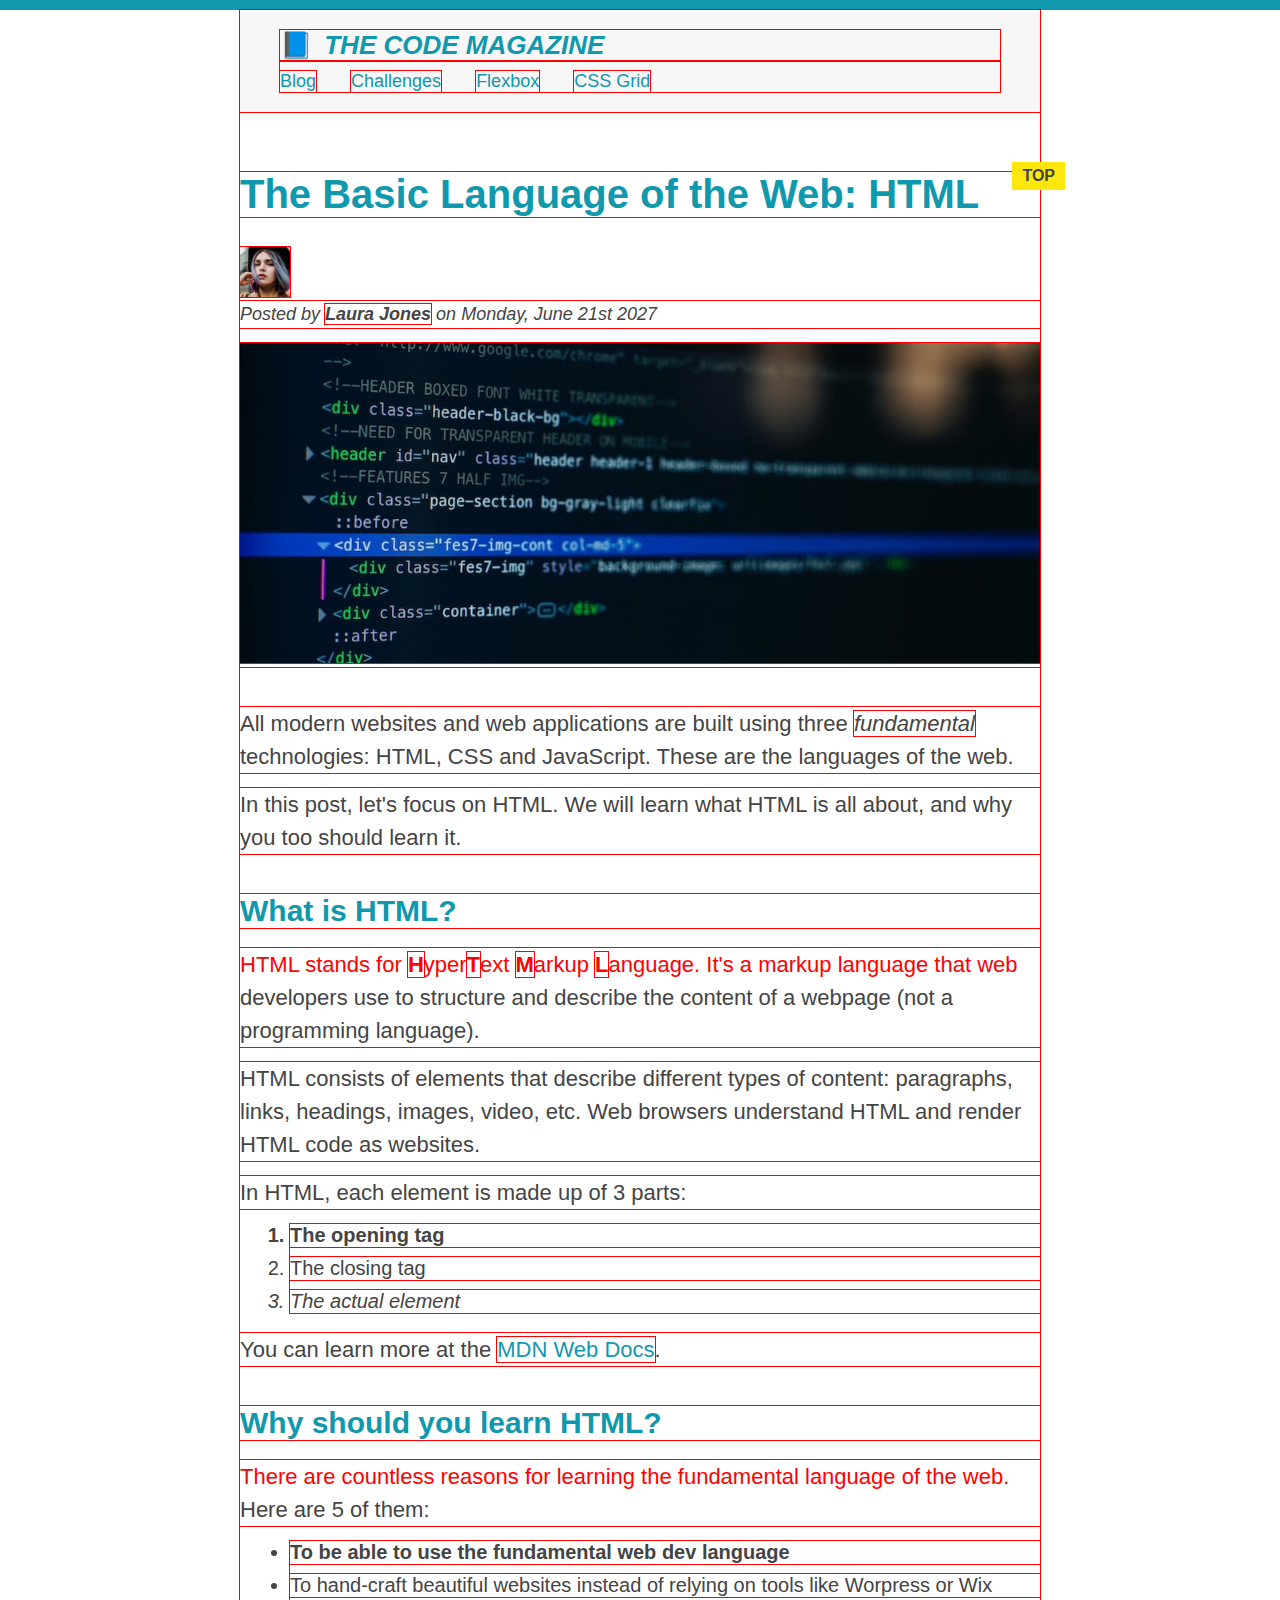
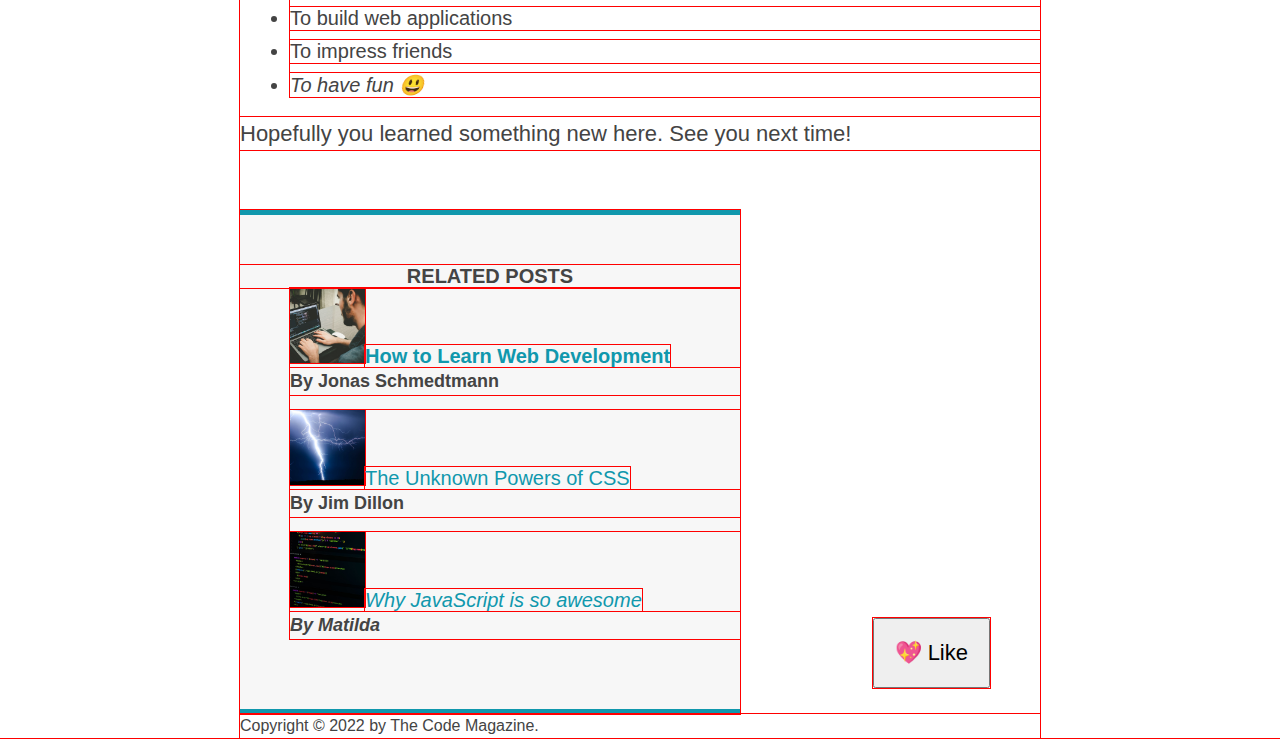
==== 02-HTML-Fundamentals/index.html @ b6a974f0 "First Commit" ====
<!DOCTYPE html>

<html lang="en">
  <head>
    <meta charset="UTF-8" />
    <meta http-equiv="X-UA-Compatible" content="IE=edge" />
    <meta name="viewport" content="width=device-width, initial-scale=1.0" />
    <link rel="stylesheet" href="style.css" />
    <title>The Basic of the Web: HTML</title>
  </head>

  <body>
    <div class="container">
      <!-- <h1>The Basic of the Web: HTML</h1> -->
      <header class="main-header">
        <h1>📘 The Code Magazine</h1>
        <nav>
          <a href="blog.html">Blog</a>
          <a href="#">Challenges</a>
          <a href="#">Flexbox</a>
          <a href="#">CSS Grid</a>
        </nav>
      </header>

      <article>
        <header class="post-header">
          <h2>The Basic Language of the Web: HTML</h2>
          <img
            src="img/laura-jones.jpg"
            alt="A photo of the author Laura Jones."
            width="50px"
            height="50px"
          />
          <p id="author">
            Posted by <strong>Laura Jones</strong> on Monday, June 21st 2027
          </p>
          <img
            src="img/post-img.jpg"
            alt="HTML code on the screen."
            width="500px"
            height="200px"
            class="post-img"
          />

          <button class="btn-like">💖 Like</button>
        </header>

        <p>
          All modern websites and web applications are built using three
          <em>fundamental</em>
          technologies: HTML, CSS and JavaScript. These are the languages of the
          web.
        </p>
        <p>
          In this post, let's focus on HTML. We will learn what HTML is all
          about, and why you too should learn it.
        </p>
        <h3>What is HTML?</h3>
        <p>
          HTML stands for <strong>H</strong>yper<strong>T</strong>ext
          <strong>M</strong>arkup <strong>L</strong>anguage. It's a markup
          language that web developers use to structure and describe the content
          of a webpage (not a programming language).
        </p>
        <p>
          HTML consists of elements that describe different types of content:
          paragraphs, links, headings, images, video, etc. Web browsers
          understand HTML and render HTML code as websites.
        </p>
        <p>In HTML, each element is made up of 3 parts:</p>
        <ol>
          <li>The opening tag</li>
          <li>The closing tag</li>
          <li>The actual element</li>
        </ol>
        <p>
          You can learn more at the
          <a
            href="https://developer.mozilla.org/en-US/docs/Web/HTML/Element/a"
            target="_blank"
            >MDN Web Docs</a
          >.
        </p>
        <h3>Why should you learn HTML?</h3>
        <p>
          There are countless reasons for learning the fundamental language of
          the web. Here are 5 of them:
        </p>
        <ul>
          <li>To be able to use the fundamental web dev language</li>
          <li>
            To hand-craft beautiful websites instead of relying on tools like
            Worpress or Wix
          </li>
          <li>To build web applications</li>
          <li>To impress friends</li>
          <li>To have fun 😃</li>
        </ul>
        <p>Hopefully you learned something new here. See you next time!</p>
      </article>

      <aside>
        <h4>Related posts</h4>
        <ul class="related">
          <li>
            <img
              src="img/related-1.jpg"
              alt="Image of a man typing on a laptop"
              height="75px"
              width="75px"
            /><a href="#">How to Learn Web Development</a>
            <p class="related-author">By Jonas Schmedtmann</p>
          </li>
          <li>
            <img
              src="img/related-2.jpg"
              alt="Image of lightning"
              height="75px"
              width="75px"
            /><a href="#">The Unknown Powers of CSS</a>
            <p class="related-author">By Jim Dillon</p>
          </li>
          <li>
            <img
              src="img/related-3.jpg"
              alt="Image of code typed on a screen"
              height="75px"
              width="75px"
            /><a href="#">Why JavaScript is so awesome</a>
            <p class="related-author">By Matilda</p>
          </li>
        </ul>
      </aside>

      <footer>
        <p id="copyright">Copyright &copy; 2022 by The Code Magazine.</p>
      </footer>
    </div>

    
  </body>
</html>
---- 02-HTML-Fundamentals/style.css ----
* {
  /* border: 10px solid #1098ad; */
  margin: 0;
  padding: 0;
  outline: 1px solid red;
}

/* PAGE SECTION */
body {
  font-family: sans-serif;
  color: #444;
  border-top: 10px solid #1098ad;
  position: relative;
}
body:nth-child(4) {
  background-color: yellow;
}

.container {
  width: 800px;
  /* margin-left: auto;
  margin-right: auto; */
  margin: 0 auto;
  position: relative;
}

.main-header {
  background-color: #f7f7f7;
  padding: 20px 40px;
  margin-bottom: 60px;
  /* height: 80px; */
}

nav {
  font-size: 18px;
}

article {
  margin-bottom: 60px;
}

.post-header {
  margin-bottom: 40px;
}

aside {
  background-color: #f7f7f7;
  border-top: 5px solid #1098ad;
  border-bottom: 5px solid #1098ad;
  /* padding-top: 50px;
  padding-bottom: 50px; */
  padding: 50px 0;
  width: 500px;
}

/* SMALLER ELEMENTS */
h1,
h2,
h3 {
  color: #1098ad;
}

h1 {
  font-size: 26px;
  text-transform: uppercase;
  font-style: italic;
}

h2 {
  font-size: 40px;
  margin-bottom: 30px;
  position:relative;
}

h3 {
  font-size: 30px;
  margin-bottom: 20px;
  margin-top: 40px;
}

h4 {
  font-size: 20px;
  text-transform: uppercase;
  text-align: center;
}

p {
  font-size: 22px;
  line-height: 1.5;
  margin-bottom: 15px;
}

ul,
ol {
  margin-left: 50px;
  margin-bottom: 20px;
}

li {
  font-size: 20px;
  margin-bottom: 10px;
}

li:last-child {
  margin-bottom: 0;
}

/* footer p {
  font-size: 16px;
} */

#author {
  font-style: italic;
  font-size: 18px;
}

#copyright {
  font-size: 16px;
}

.related-author {
  font-size: 18px;
  font-weight: bold;
}

.related {
  list-style: none;
}

li:first-child {
  font-weight: bold;
}

li:last-child {
  font-style: italic;
}

li:nth-child(odd) {
  /* color: red; */
}

/* Misconception: this won't work */
article p:first-child {
  color: red;
}

/* Styling links */
a:link {
  color: #1098ad;
  text-decoration: none;
}

a:visited {
  color: #1098ad;
}

a:hover {
  color: orangered;
  font-weight: bold;
  text-decoration: underline orangered;
}

a:active {
  background-color: black;
}

/*! order to style links, LVHA */

.post-img {
  height: auto;
  width: 100%;
}

nav a:link {
  /* background-color: orange;
  margin: 10px;
  padding: 10px;
  display: block; */
  margin-right: 30px;
  margin-top: 10px;
  display: inline-block;
}

nav a:link:last-child {
  margin-right: 0;
}

.btn-like {
  font-size: 22px;
  padding: 20px;
  cursor: pointer;

  position: absolute;
  /* top: 50px;
  left: 50px; */
  bottom: 50px;
  right: 50px;
}

h1::first-letter {
  font-style: normal;
  margin-right: 5px;
}

/*! Adjacent selector */
h3 + p::first-line {
  color: red;
}

/* Adding element before or after (child) from css only */
h2::after {
  content: "TOP";
  color: #444;
  background-color: #ffe70e;
  font-size: 16px;
  font-weight: bold;
  display:inline-block;
  padding: 5px 10px;
  position:absolute;
  top: -10px;
  right: -25px;
}

/* Resolving conflict */
/* #copyright {
  color: red;
}
.copyright {
  color: blue;
}
.text {
  color: yellow;
}
footer p {
  color: green !important; /* ! important will set its priority to the top */
/* } */
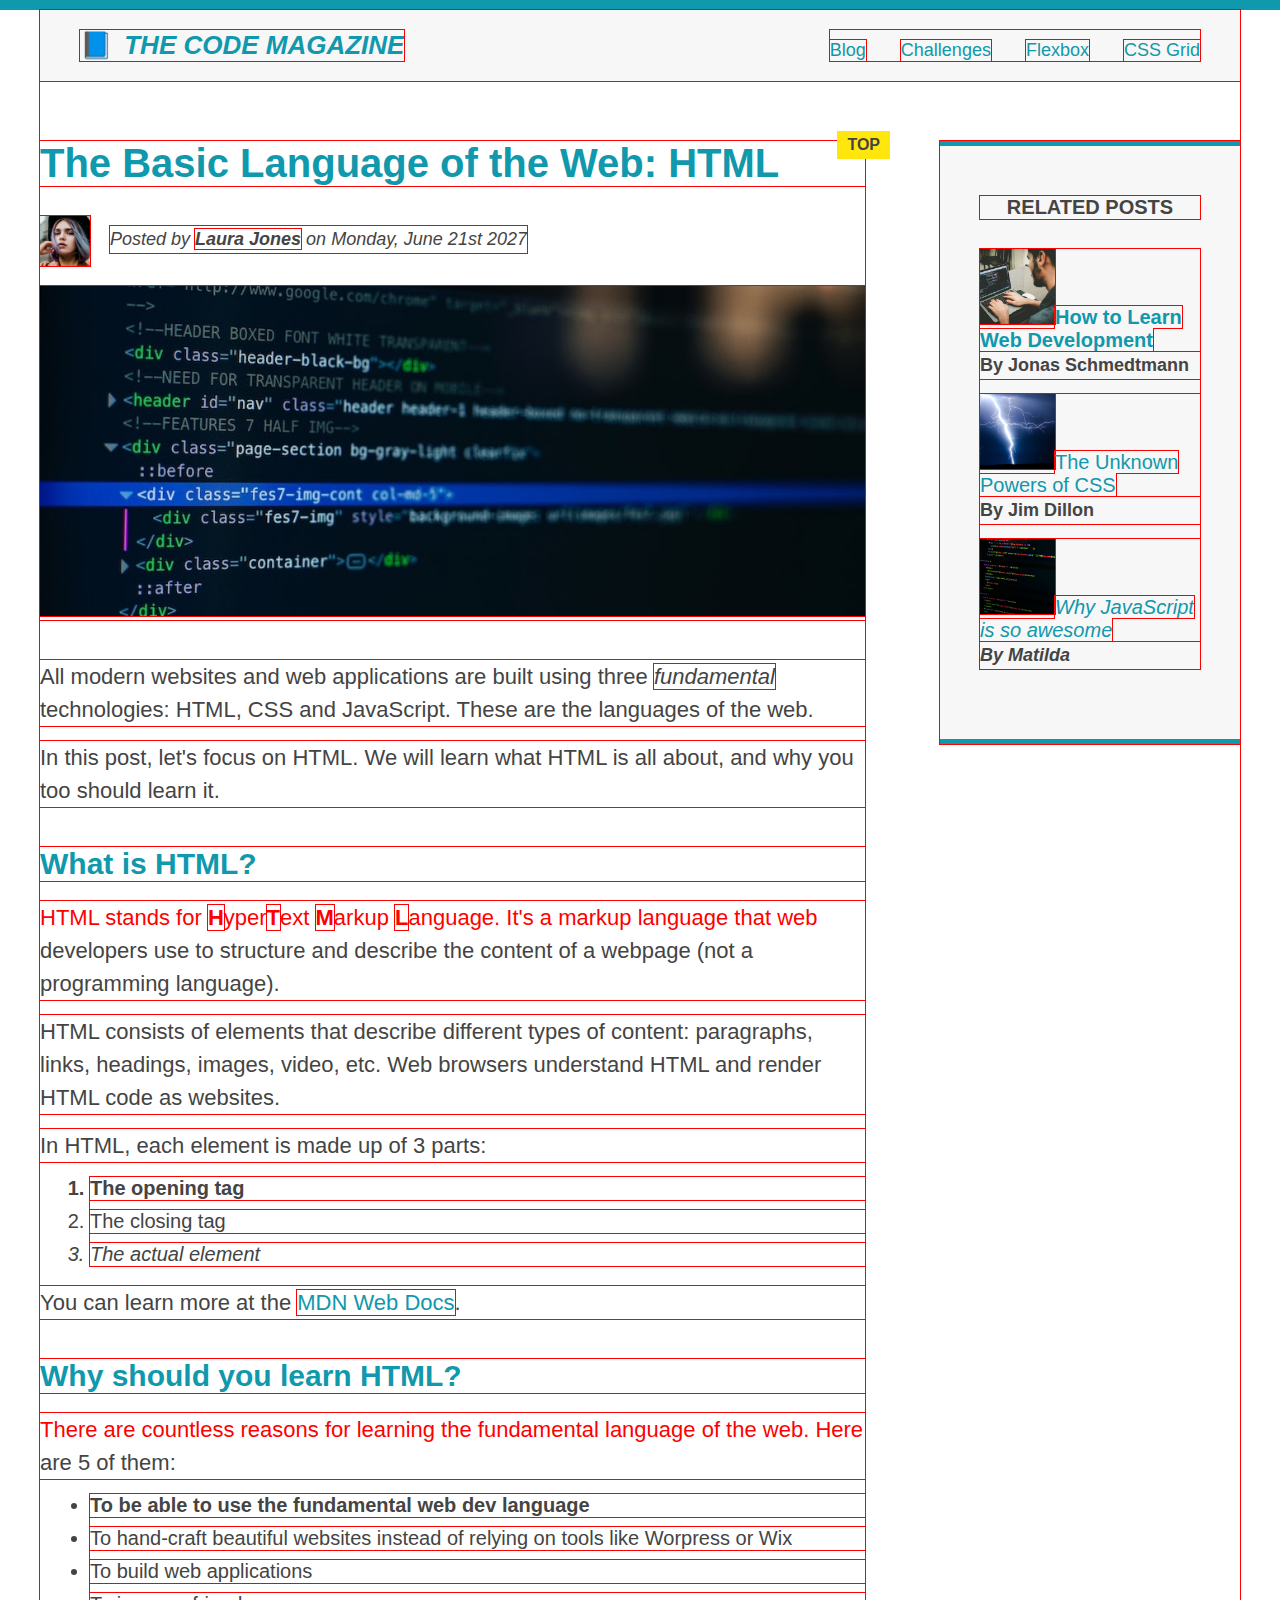
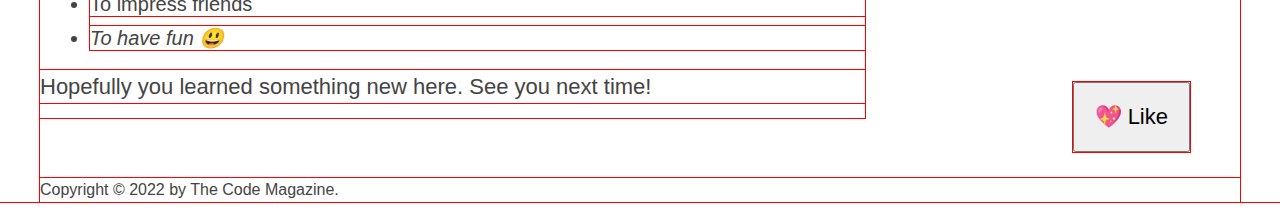
==== commit 5303ddfb: "Add float properties to the layout" ====
--- a/02-HTML-Fundamentals/index.html
+++ b/02-HTML-Fundamentals/index.html
@@ -12,7 +12,7 @@
   <body>
     <div class="container">
       <!-- <h1>The Basic of the Web: HTML</h1> -->
-      <header class="main-header">
+      <header class="main-header clearfix">
         <h1>📘 The Code Magazine</h1>
         <nav>
           <a href="blog.html">Blog</a>
@@ -20,6 +20,8 @@
           <a href="#">Flexbox</a>
           <a href="#">CSS Grid</a>
         </nav>
+
+        <!-- <div class="clear"></div> -->
       </header>
 
       <article>
@@ -30,8 +32,9 @@
             alt="A photo of the author Laura Jones."
             width="50px"
             height="50px"
+            class="author-img"
           />
-          <p id="author">
+          <p id="author" class="author">
             Posted by <strong>Laura Jones</strong> on Monday, June 21st 2027
           </p>
           <img
--- a/02-HTML-Fundamentals/style.css
+++ b/02-HTML-Fundamentals/style.css
@@ -3,6 +3,7 @@
   margin: 0;
   padding: 0;
   outline: 1px solid red;
+    box-sizing:border-box;
 }
 
 /* PAGE SECTION */
@@ -17,7 +18,7 @@
 }
 
 .container {
-  width: 800px;
+  width: 1200px;
   /* margin-left: auto;
   margin-right: auto; */
   margin: 0 auto;
@@ -47,10 +48,7 @@
   background-color: #f7f7f7;
   border-top: 5px solid #1098ad;
   border-bottom: 5px solid #1098ad;
-  /* padding-top: 50px;
-  padding-bottom: 50px; */
-  padding: 50px 0;
-  width: 500px;
+  padding: 50px 40px;
 }
 
 /* SMALLER ELEMENTS */
@@ -69,7 +67,7 @@
 h2 {
   font-size: 40px;
   margin-bottom: 30px;
-  position:relative;
+  position: relative;
 }
 
 h3 {
@@ -82,6 +80,7 @@
   font-size: 20px;
   text-transform: uppercase;
   text-align: center;
+  margin-bottom: 30px;
 }
 
 p {
@@ -125,6 +124,7 @@
 
 .related {
   list-style: none;
+  margin-left: 0;
 }
 
 li:first-child {
@@ -214,9 +214,9 @@
   background-color: #ffe70e;
   font-size: 16px;
   font-weight: bold;
-  display:inline-block;
+  display: inline-block;
   padding: 5px 10px;
-  position:absolute;
+  position: absolute;
   top: -10px;
   right: -25px;
 }
@@ -234,3 +234,47 @@
 footer p {
   color: green !important; /* ! important will set its priority to the top */
 /* } */
+
+/** FLOATS SECTION */
+.author-img {
+  float: left;
+  margin-bottom: 20px;
+}
+
+.author {
+  float: left;
+  margin-top: 10px;
+  margin-left: 20px;
+}
+
+h1 {
+  float: left;
+}
+
+nav {
+  float: right;
+}
+
+.clear {
+  clear: both;
+}
+
+.clearfix::after {
+  clear: both;
+  content: "";
+  display: block;
+}
+
+article {
+  width: 825px;
+  float: left;
+}
+
+aside {
+  width: 300px;
+  float: right;
+}
+
+footer {
+  clear: both;
+}
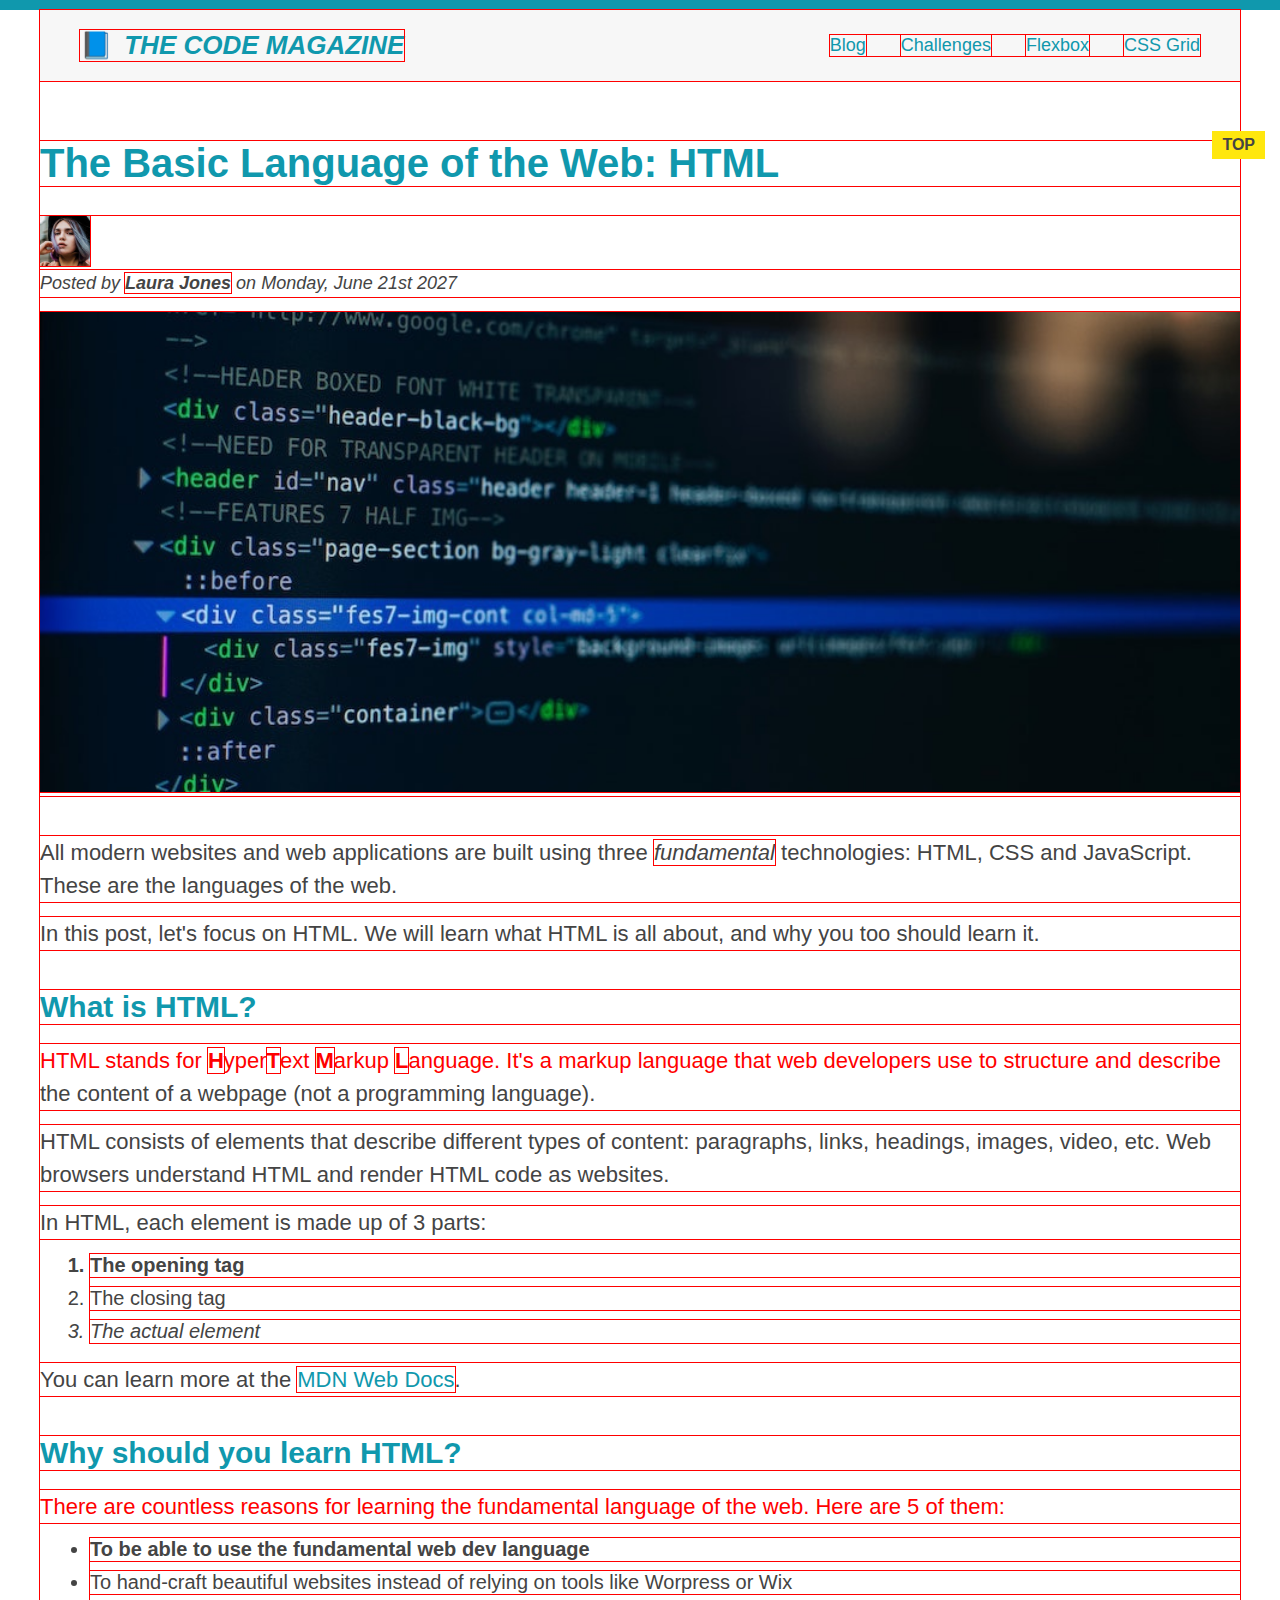
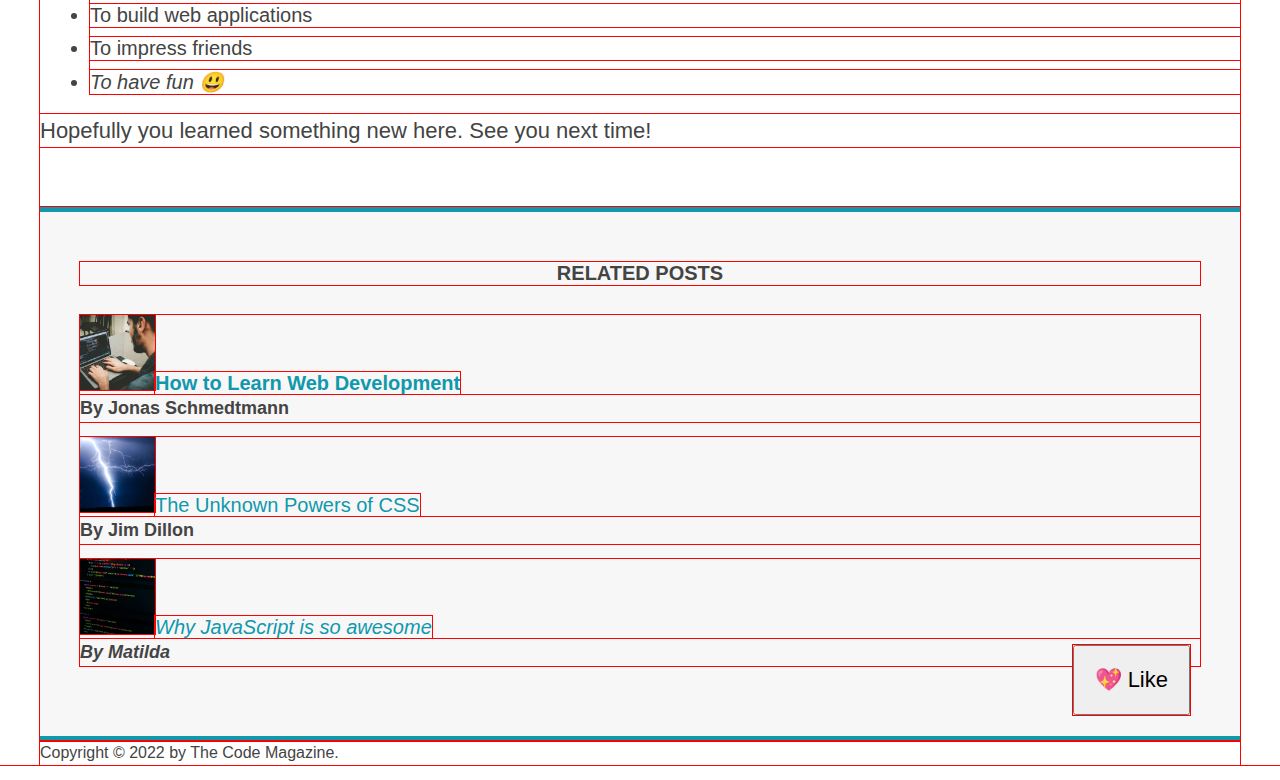
==== commit 0c9df191: "Use flexbox instead of float" ====
--- a/02-HTML-Fundamentals/index.html
+++ b/02-HTML-Fundamentals/index.html
@@ -17,8 +17,8 @@
         <nav>
           <a href="blog.html">Blog</a>
           <a href="#">Challenges</a>
-          <a href="#">Flexbox</a>
-          <a href="#">CSS Grid</a>
+          <a href="flexbox.html">Flexbox</a>
+          <a href="css-grid.html">CSS Grid</a>
         </nav>
 
         <!-- <div class="clear"></div> -->
@@ -27,16 +27,20 @@
       <article>
         <header class="post-header">
           <h2>The Basic Language of the Web: HTML</h2>
-          <img
-            src="img/laura-jones.jpg"
-            alt="A photo of the author Laura Jones."
-            width="50px"
-            height="50px"
-            class="author-img"
-          />
-          <p id="author" class="author">
-            Posted by <strong>Laura Jones</strong> on Monday, June 21st 2027
-          </p>
+
+          <div class="author-box">
+            <img
+              src="img/laura-jones.jpg"
+              alt="A photo of the author Laura Jones."
+              width="50px"
+              height="50px"
+              class="author-img"
+            />
+            <p id="author" class="author">
+              Posted by <strong>Laura Jones</strong> on Monday, June 21st 2027
+            </p>
+          </div>
+
           <img
             src="img/post-img.jpg"
             alt="HTML code on the screen."
@@ -139,7 +143,5 @@
         <p id="copyright">Copyright &copy; 2022 by The Code Magazine.</p>
       </footer>
     </div>
-
-    
   </body>
 </html>
--- a/02-HTML-Fundamentals/style.css
+++ b/02-HTML-Fundamentals/style.css
@@ -177,7 +177,7 @@
   padding: 10px;
   display: block; */
   margin-right: 30px;
-  margin-top: 10px;
+  /* margin-top: 10px; */
   display: inline-block;
 }
 
@@ -236,6 +236,7 @@
 /* } */
 
 /** FLOATS SECTION */
+/*
 .author-img {
   float: left;
   margin-bottom: 20px;
@@ -278,3 +279,11 @@
 footer {
   clear: both;
 }
+*/
+
+/* FLEXBOX */
+.main-header {
+  display: flex;
+  align-items: center; /* ! conters vertically */
+  justify-content: space-between;
+}
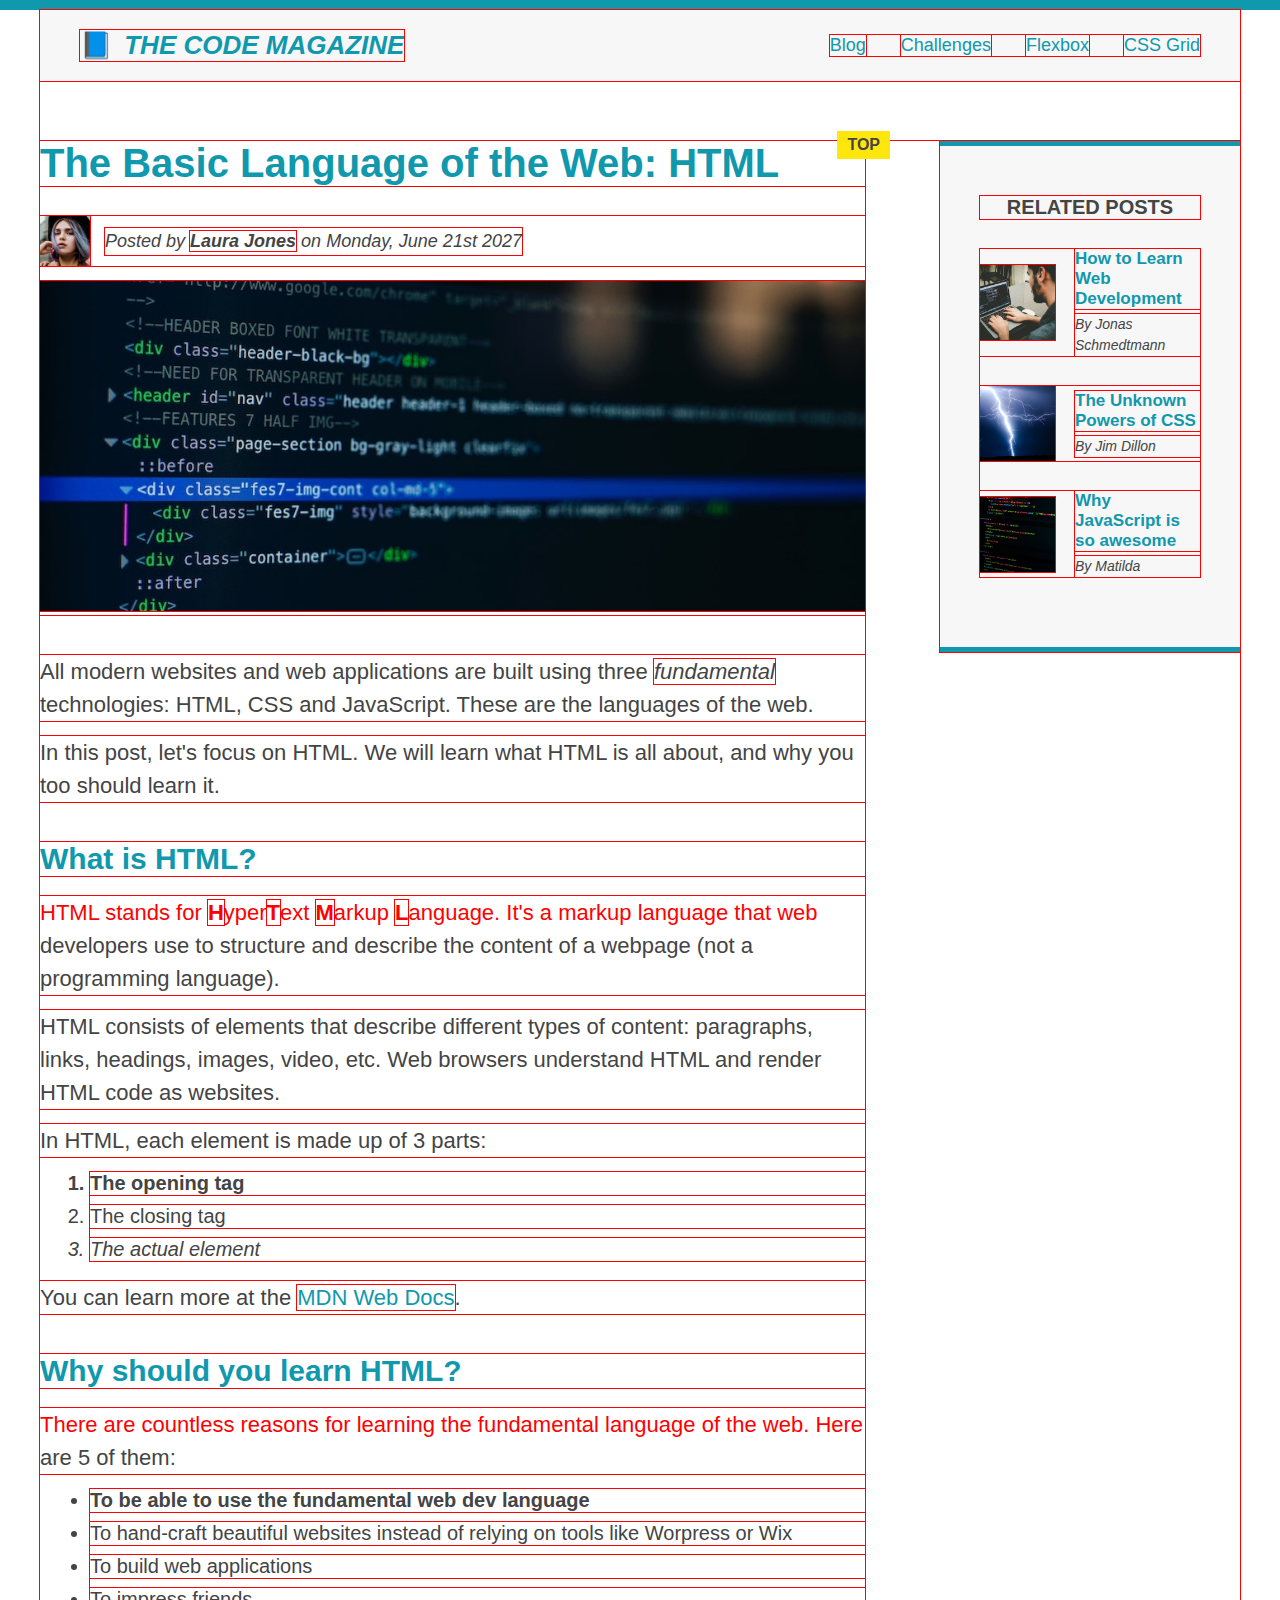
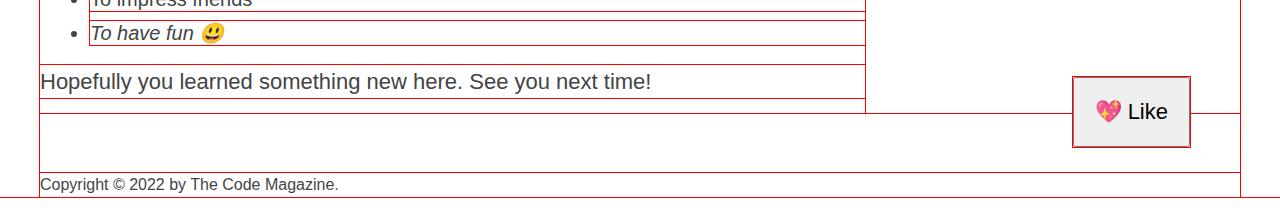
==== commit 6c48ea63: "flexbox" ====
--- a/02-HTML-Fundamentals/index.html
+++ b/02-HTML-Fundamentals/index.html
@@ -24,6 +24,9 @@
         <!-- <div class="clear"></div> -->
       </header>
 
+      <div class="row">
+
+      
       <article>
         <header class="post-header">
           <h2>The Basic Language of the Web: HTML</h2>
@@ -109,35 +112,48 @@
       <aside>
         <h4>Related posts</h4>
         <ul class="related">
-          <li>
+          <li class="related-post">
             <img
               src="img/related-1.jpg"
               alt="Image of a man typing on a laptop"
               height="75px"
               width="75px"
-            /><a href="#">How to Learn Web Development</a>
-            <p class="related-author">By Jonas Schmedtmann</p>
-          </li>
-          <li>
+            />
+            <div>
+
+              <a href="#" class="related-link">How to Learn Web Development</a>
+              <p class="related-author">By Jonas Schmedtmann</p>
+            </div>
+            </li>
+            <li class="related-post">
             <img
               src="img/related-2.jpg"
               alt="Image of lightning"
               height="75px"
               width="75px"
-            /><a href="#">The Unknown Powers of CSS</a>
-            <p class="related-author">By Jim Dillon</p>
+            />
+            <div>
+
+              <a href="#" class="related-link">The Unknown Powers of CSS</a>
+              <p class="related-author">By Jim Dillon</p>
+            </div>
           </li>
-          <li>
+          <li class="related-post">
             <img
               src="img/related-3.jpg"
               alt="Image of code typed on a screen"
               height="75px"
               width="75px"
-            /><a href="#">Why JavaScript is so awesome</a>
-            <p class="related-author">By Matilda</p>
+            />
+            <div>
+
+              <a href="#" class="related-link">Why JavaScript is so awesome</a>
+              <p class="related-author">By Matilda</p>
+            </div>
           </li>
         </ul>
       </aside>
+      </div>
 
       <footer>
         <p id="copyright">Copyright &copy; 2022 by The Code Magazine.</p>
--- a/02-HTML-Fundamentals/style.css
+++ b/02-HTML-Fundamentals/style.css
@@ -3,7 +3,7 @@
   margin: 0;
   padding: 0;
   outline: 1px solid red;
-    box-sizing:border-box;
+  box-sizing: border-box;
 }
 
 /* PAGE SECTION */
@@ -285,5 +285,62 @@
 .main-header {
   display: flex;
   align-items: center; /* ! conters vertically */
-  justify-content: space-between;
-}
+  justify-content: space-between; /* ! conters horizontally */
+}
+
+.author-box {
+  display: flex;
+  align-items: center;
+  margin-bottom: 15px;
+}
+
+.author {
+  margin-bottom: 0;
+  margin-left: 15px;
+}
+
+.related-post {
+  display: flex;
+  align-items: center;
+  gap: 20px;
+  margin-bottom: 30px;
+}
+
+.related-link:link {
+  font-size: 17px;
+  font-weight: bold;
+  font-style: normal;
+  margin-bottom: 5px;
+  display: block;
+}
+
+.related-author {
+  margin-bottom: 0;
+  font-size: 14px;
+  font-weight: normal;
+  font-style: italic;
+}
+
+.row {
+  display: flex;
+  gap: 75px;
+  /* justify-content: space-between; */
+  margin-bottom: 60px;
+  align-items: flex-start; /* ! align vertically to top */
+}
+
+article {
+  /* flex: 0 0 825px; */
+  flex: 1;
+  margin-bottom: 0;
+}
+
+aside {
+  /*
+  DEFAULTS
+  flex-grow: 0;
+  flex-shrink: 1;
+  flex-basis: auto;
+  */
+  flex: 0 0 300px;
+}
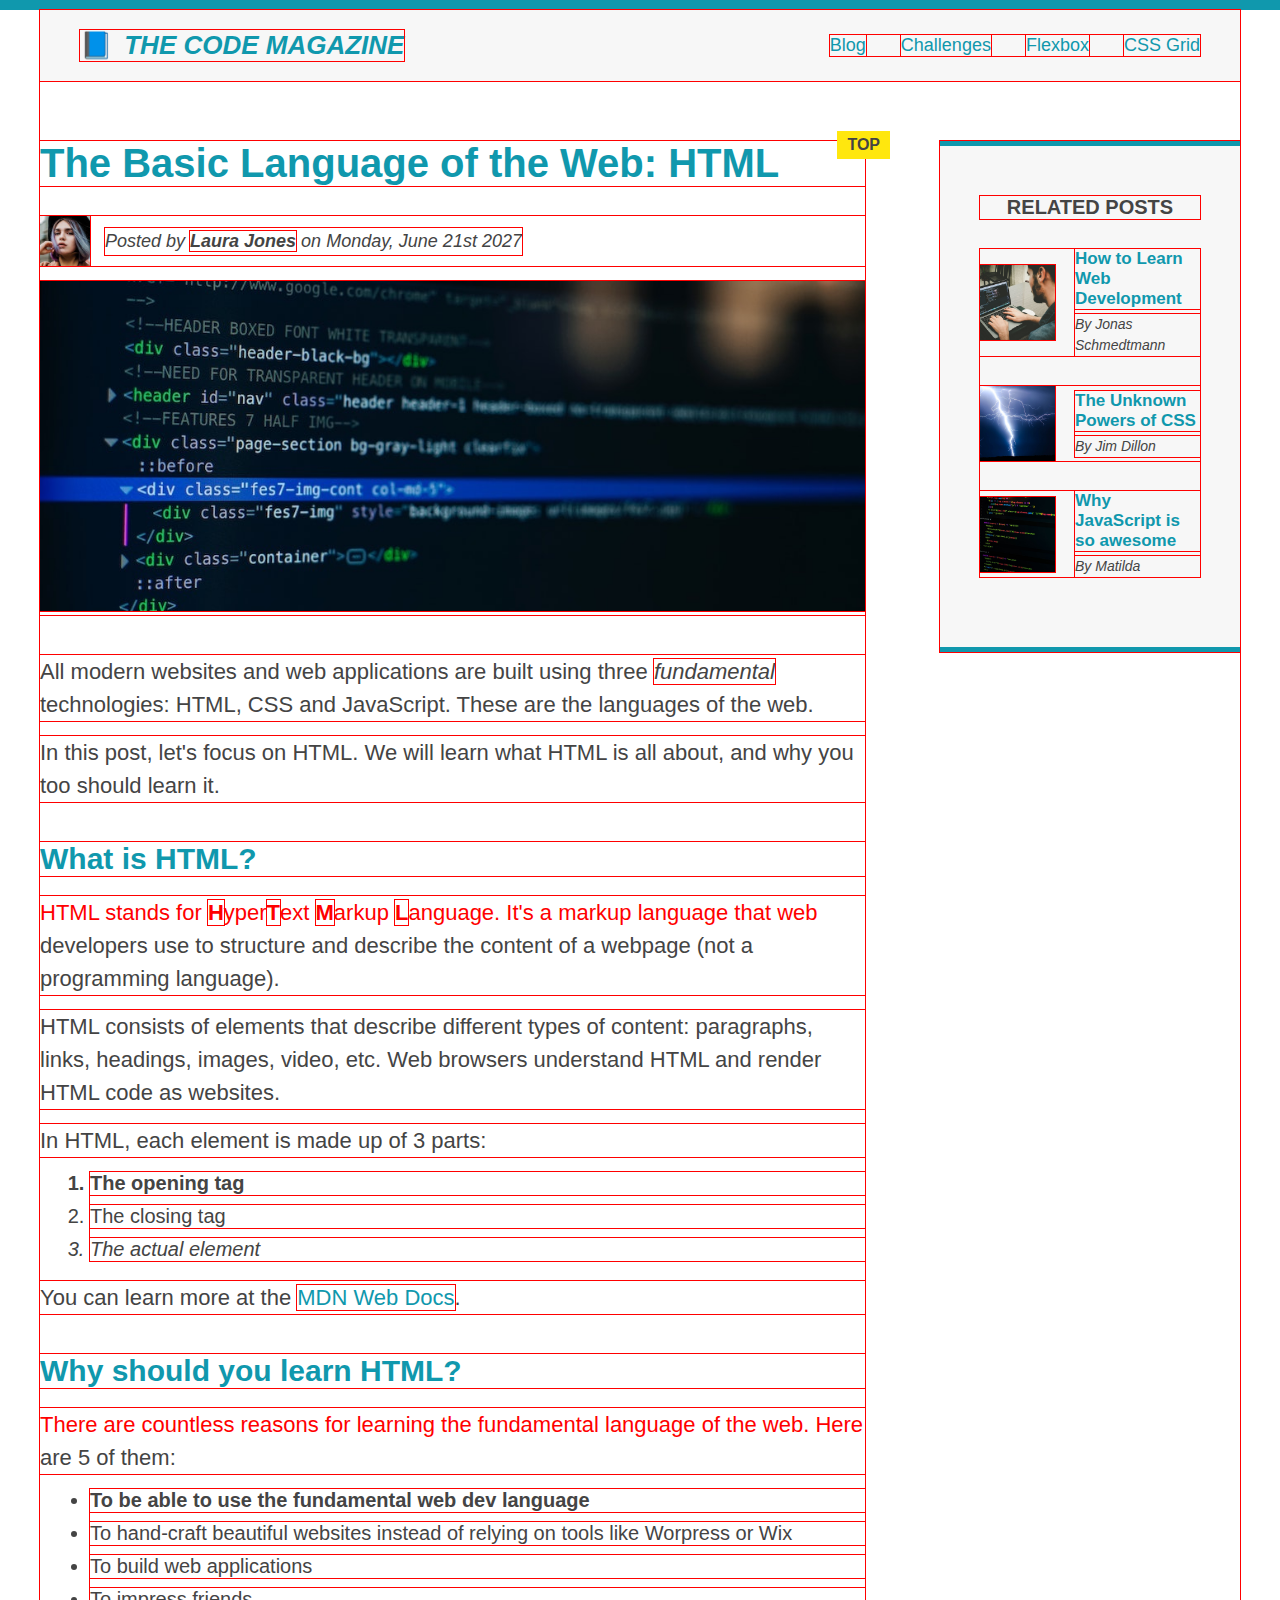
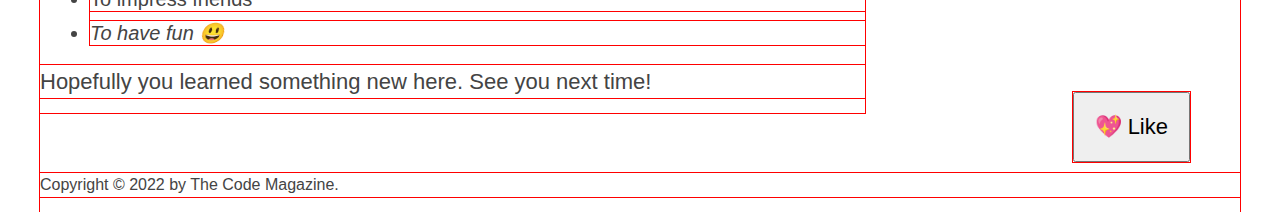
==== commit fe579dc3: "change the layout from the flexbox to the grid" ====
--- a/02-HTML-Fundamentals/index.html
+++ b/02-HTML-Fundamentals/index.html
@@ -24,136 +24,136 @@
         <!-- <div class="clear"></div> -->
       </header>
 
-      <div class="row">
+      <!-- ONLY NECESSARY FOR FLEXBOX -->
+      <!-- <div class="row"> -->
+        <article>
+          <header class="post-header">
+            <h2>The Basic Language of the Web: HTML</h2>
 
-      
-      <article>
-        <header class="post-header">
-          <h2>The Basic Language of the Web: HTML</h2>
+            <div class="author-box">
+              <img
+                src="img/laura-jones.jpg"
+                alt="A photo of the author Laura Jones."
+                width="50px"
+                height="50px"
+                class="author-img"
+              />
+              <p id="author" class="author">
+                Posted by <strong>Laura Jones</strong> on Monday, June 21st 2027
+              </p>
+            </div>
 
-          <div class="author-box">
             <img
-              src="img/laura-jones.jpg"
-              alt="A photo of the author Laura Jones."
-              width="50px"
-              height="50px"
-              class="author-img"
+              src="img/post-img.jpg"
+              alt="HTML code on the screen."
+              width="500px"
+              height="200px"
+              class="post-img"
             />
-            <p id="author" class="author">
-              Posted by <strong>Laura Jones</strong> on Monday, June 21st 2027
-            </p>
-          </div>
 
-          <img
-            src="img/post-img.jpg"
-            alt="HTML code on the screen."
-            width="500px"
-            height="200px"
-            class="post-img"
-          />
+            <button class="btn-like">💖 Like</button>
+          </header>
 
-          <button class="btn-like">💖 Like</button>
-        </header>
+          <p>
+            All modern websites and web applications are built using three
+            <em>fundamental</em>
+            technologies: HTML, CSS and JavaScript. These are the languages of
+            the web.
+          </p>
+          <p>
+            In this post, let's focus on HTML. We will learn what HTML is all
+            about, and why you too should learn it.
+          </p>
+          <h3>What is HTML?</h3>
+          <p>
+            HTML stands for <strong>H</strong>yper<strong>T</strong>ext
+            <strong>M</strong>arkup <strong>L</strong>anguage. It's a markup
+            language that web developers use to structure and describe the
+            content of a webpage (not a programming language).
+          </p>
+          <p>
+            HTML consists of elements that describe different types of content:
+            paragraphs, links, headings, images, video, etc. Web browsers
+            understand HTML and render HTML code as websites.
+          </p>
+          <p>In HTML, each element is made up of 3 parts:</p>
+          <ol>
+            <li>The opening tag</li>
+            <li>The closing tag</li>
+            <li>The actual element</li>
+          </ol>
+          <p>
+            You can learn more at the
+            <a
+              href="https://developer.mozilla.org/en-US/docs/Web/HTML/Element/a"
+              target="_blank"
+              >MDN Web Docs</a
+            >.
+          </p>
+          <h3>Why should you learn HTML?</h3>
+          <p>
+            There are countless reasons for learning the fundamental language of
+            the web. Here are 5 of them:
+          </p>
+          <ul>
+            <li>To be able to use the fundamental web dev language</li>
+            <li>
+              To hand-craft beautiful websites instead of relying on tools like
+              Worpress or Wix
+            </li>
+            <li>To build web applications</li>
+            <li>To impress friends</li>
+            <li>To have fun 😃</li>
+          </ul>
+          <p>Hopefully you learned something new here. See you next time!</p>
+        </article>
 
-        <p>
-          All modern websites and web applications are built using three
-          <em>fundamental</em>
-          technologies: HTML, CSS and JavaScript. These are the languages of the
-          web.
-        </p>
-        <p>
-          In this post, let's focus on HTML. We will learn what HTML is all
-          about, and why you too should learn it.
-        </p>
-        <h3>What is HTML?</h3>
-        <p>
-          HTML stands for <strong>H</strong>yper<strong>T</strong>ext
-          <strong>M</strong>arkup <strong>L</strong>anguage. It's a markup
-          language that web developers use to structure and describe the content
-          of a webpage (not a programming language).
-        </p>
-        <p>
-          HTML consists of elements that describe different types of content:
-          paragraphs, links, headings, images, video, etc. Web browsers
-          understand HTML and render HTML code as websites.
-        </p>
-        <p>In HTML, each element is made up of 3 parts:</p>
-        <ol>
-          <li>The opening tag</li>
-          <li>The closing tag</li>
-          <li>The actual element</li>
-        </ol>
-        <p>
-          You can learn more at the
-          <a
-            href="https://developer.mozilla.org/en-US/docs/Web/HTML/Element/a"
-            target="_blank"
-            >MDN Web Docs</a
-          >.
-        </p>
-        <h3>Why should you learn HTML?</h3>
-        <p>
-          There are countless reasons for learning the fundamental language of
-          the web. Here are 5 of them:
-        </p>
-        <ul>
-          <li>To be able to use the fundamental web dev language</li>
-          <li>
-            To hand-craft beautiful websites instead of relying on tools like
-            Worpress or Wix
-          </li>
-          <li>To build web applications</li>
-          <li>To impress friends</li>
-          <li>To have fun 😃</li>
-        </ul>
-        <p>Hopefully you learned something new here. See you next time!</p>
-      </article>
-
-      <aside>
-        <h4>Related posts</h4>
-        <ul class="related">
-          <li class="related-post">
-            <img
-              src="img/related-1.jpg"
-              alt="Image of a man typing on a laptop"
-              height="75px"
-              width="75px"
-            />
-            <div>
-
-              <a href="#" class="related-link">How to Learn Web Development</a>
-              <p class="related-author">By Jonas Schmedtmann</p>
-            </div>
+        <aside>
+          <h4>Related posts</h4>
+          <ul class="related">
+            <li class="related-post">
+              <img
+                src="img/related-1.jpg"
+                alt="Image of a man typing on a laptop"
+                height="75px"
+                width="75px"
+              />
+              <div>
+                <a href="#" class="related-link"
+                  >How to Learn Web Development</a
+                >
+                <p class="related-author">By Jonas Schmedtmann</p>
+              </div>
             </li>
             <li class="related-post">
-            <img
-              src="img/related-2.jpg"
-              alt="Image of lightning"
-              height="75px"
-              width="75px"
-            />
-            <div>
-
-              <a href="#" class="related-link">The Unknown Powers of CSS</a>
-              <p class="related-author">By Jim Dillon</p>
-            </div>
-          </li>
-          <li class="related-post">
-            <img
-              src="img/related-3.jpg"
-              alt="Image of code typed on a screen"
-              height="75px"
-              width="75px"
-            />
-            <div>
-
-              <a href="#" class="related-link">Why JavaScript is so awesome</a>
-              <p class="related-author">By Matilda</p>
-            </div>
-          </li>
-        </ul>
-      </aside>
-      </div>
+              <img
+                src="img/related-2.jpg"
+                alt="Image of lightning"
+                height="75px"
+                width="75px"
+              />
+              <div>
+                <a href="#" class="related-link">The Unknown Powers of CSS</a>
+                <p class="related-author">By Jim Dillon</p>
+              </div>
+            </li>
+            <li class="related-post">
+              <img
+                src="img/related-3.jpg"
+                alt="Image of code typed on a screen"
+                height="75px"
+                width="75px"
+              />
+              <div>
+                <a href="#" class="related-link"
+                  >Why JavaScript is so awesome</a
+                >
+                <p class="related-author">By Matilda</p>
+              </div>
+            </li>
+          </ul>
+        </aside>
+      <!-- </div> -->
 
       <footer>
         <p id="copyright">Copyright &copy; 2022 by The Code Magazine.</p>
--- a/02-HTML-Fundamentals/style.css
+++ b/02-HTML-Fundamentals/style.css
@@ -28,7 +28,7 @@
 .main-header {
   background-color: #f7f7f7;
   padding: 20px 40px;
-  margin-bottom: 60px;
+  /* margin-bottom: 60px; */
   /* height: 80px; */
 }
 
@@ -37,7 +37,7 @@
 }
 
 article {
-  margin-bottom: 60px;
+  /* margin-bottom: 60px; */
 }
 
 .post-header {
@@ -321,26 +321,60 @@
   font-style: italic;
 }
 
-.row {
+/* FLEXBOX LAYOUT */
+/* .row {
   display: flex;
-  gap: 75px;
+  gap: 75px; */
   /* justify-content: space-between; */
-  margin-bottom: 60px;
+  /* margin-bottom: 60px;
   align-items: flex-start; /* ! align vertically to top */
-}
-
-article {
+/*}
+
+article { */
   /* flex: 0 0 825px; */
-  flex: 1;
+  /* flex: 1;
   margin-bottom: 0;
 }
 
-aside {
+aside { */
   /*
   DEFAULTS
   flex-grow: 0;
   flex-shrink: 1;
   flex-basis: auto;
   */
-  flex: 0 0 300px;
-}
+  /* flex: 0 0 300px;
+} */
+
+
+/* CSS GRID LAYOUTS */
+.container {
+  display: grid;
+  grid-template-columns: 1fr 300px;
+  column-gap: 75px;
+  row-gap: 60px;
+  align-items: start;
+}
+
+.main-header {
+  /* grid-column: 1 / span 2; */
+  grid-column: 1 / -1;
+}
+
+article {}
+
+aside {
+  /* align-self: start; */
+}
+
+footer {
+  grid-column: 1 / -1;
+}
+
+
+
+
+
+
+
+
